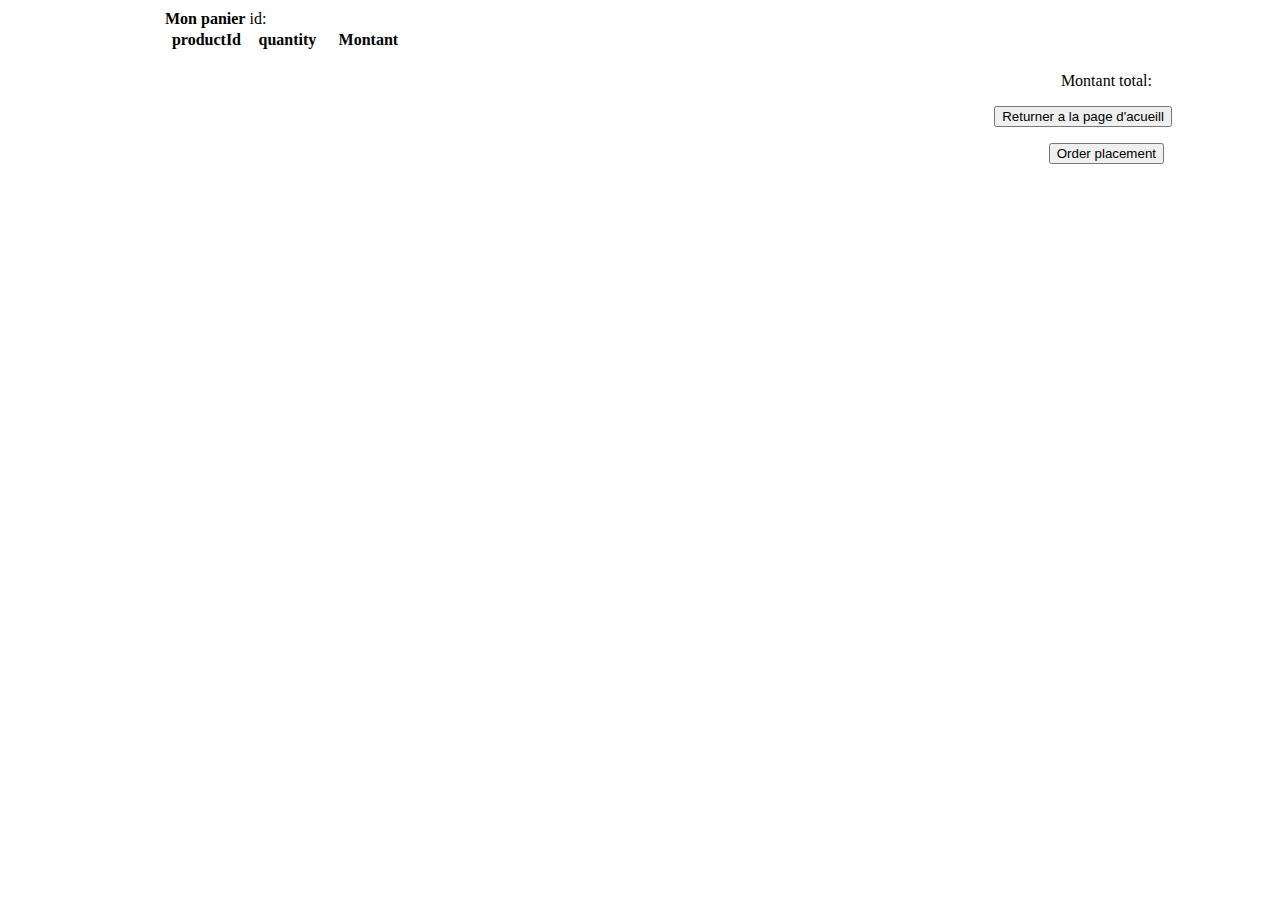
==== clients/src/main/resources/templates/cartDetails.html @ 98dfcc6b "Initial commit" ====
<!DOCTYPE HTML>
<html xmlns:th="http://www.thymeleaf.org">
<head>
    <title>Microservice Client</title>
    <link th:rel="stylesheet" th:href="@{/webjars/bootstrap/4.1.3/css/bootstrap.min.css} "/>
</head>
<body>

<div class="container">
    <div class="row">
        <div style="margin:0 auto; margin-top:10px;width:950px;">
            <strong>Mon panier</strong>  id: <a th:text= "${cartId}"></a>
            <table class="table table-bordered">
                <div th:each="product : ${products}" class="col-md-4 my-1">
                    <tbody>
                    <tr class="warning">
                        <th>productId</th>
                        <th>quantity</th>
                        <th>Montant</th>
                    </tr>
                    <tr class="active">
                        <td width="30%">
                            <p th:text="${product.productId}" ></p>
                        </td>
                        <td width="30%">
                            <p th:text= "${product.quantity}"></p>
                        </td>
                        <td width="30%">
                            <p th:text= "${product.price}"></p>
                        </td>
                    </tr>
                    </tbody>
                </div>
            </table>
        </div>
        <div style="text-align:right;margin-right:120px;">
            Montant total: <strong style="color:#ff6600;" th:text= "${motant}"></strong>
        </div>
    </div>
</div>

    <p style="text-align:right;margin-right:100px;">
        <a th:href="@{|/cart/return/${cartId}|}">
            <input value="Returner a la page d'acueill" type="button">
        </a>
    </p>

    <p style="text-align:right;margin-right:100px;">
        <a th:href="@{|/|}">
            <input value="Order placement" type="button">
        </a> &nbsp;
    </p>


</body>
</html>
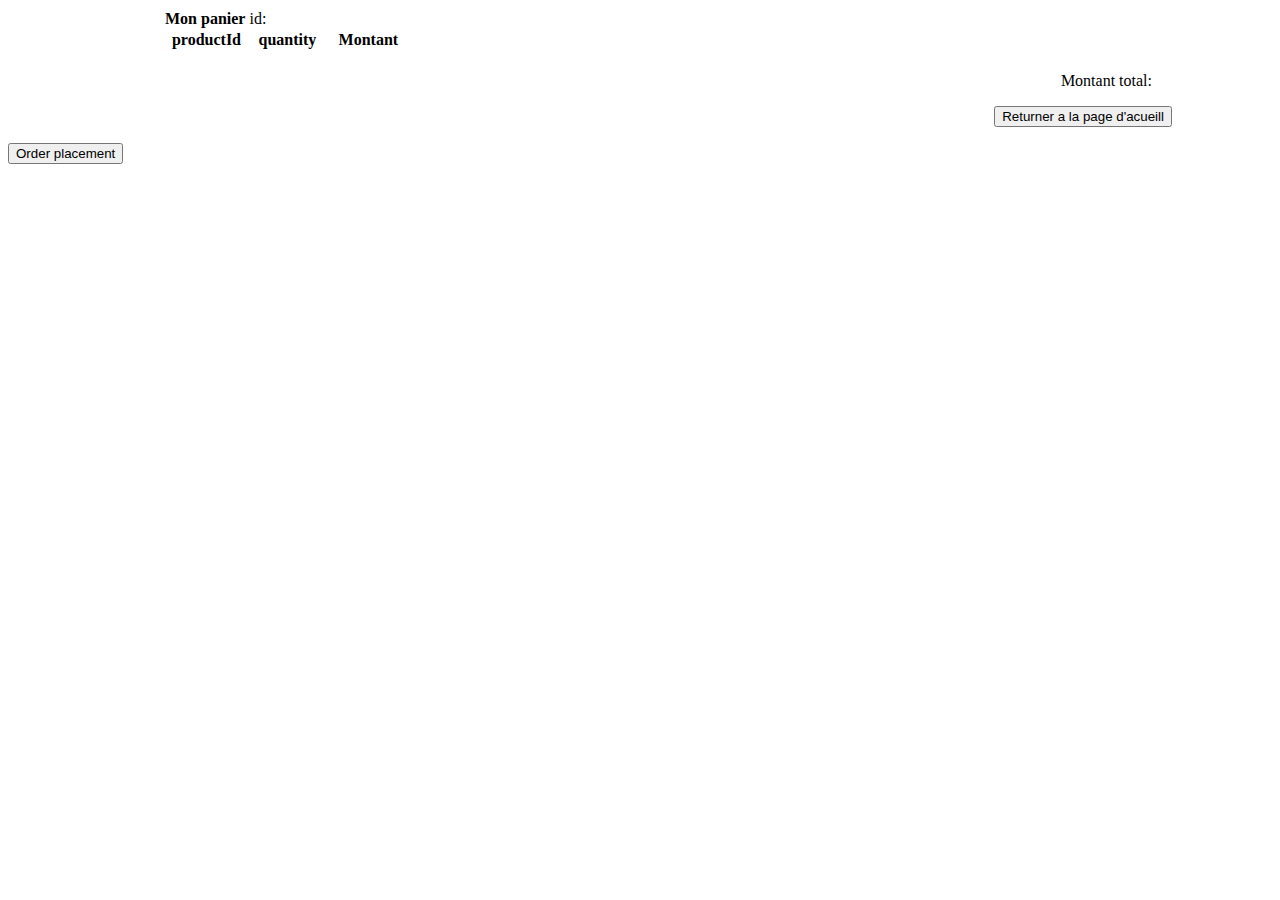
==== commit 9639e7c3: "quan" ====
--- a/clients/src/main/resources/templates/cartDetails.html
+++ b/clients/src/main/resources/templates/cartDetails.html
@@ -47,9 +47,9 @@
     </p>
 
     <p style="text-align:right;margin-right:100px;">
-        <a th:href="@{|/|}">
-            <input value="Order placement" type="button">
-        </a> &nbsp;
+        <form th:action="@{|/order/${cartId}/${motant}/${cartId}|}"  method="post" >
+            <input value="Order placement" type="submit">
+        </form>
     </p>
 
 
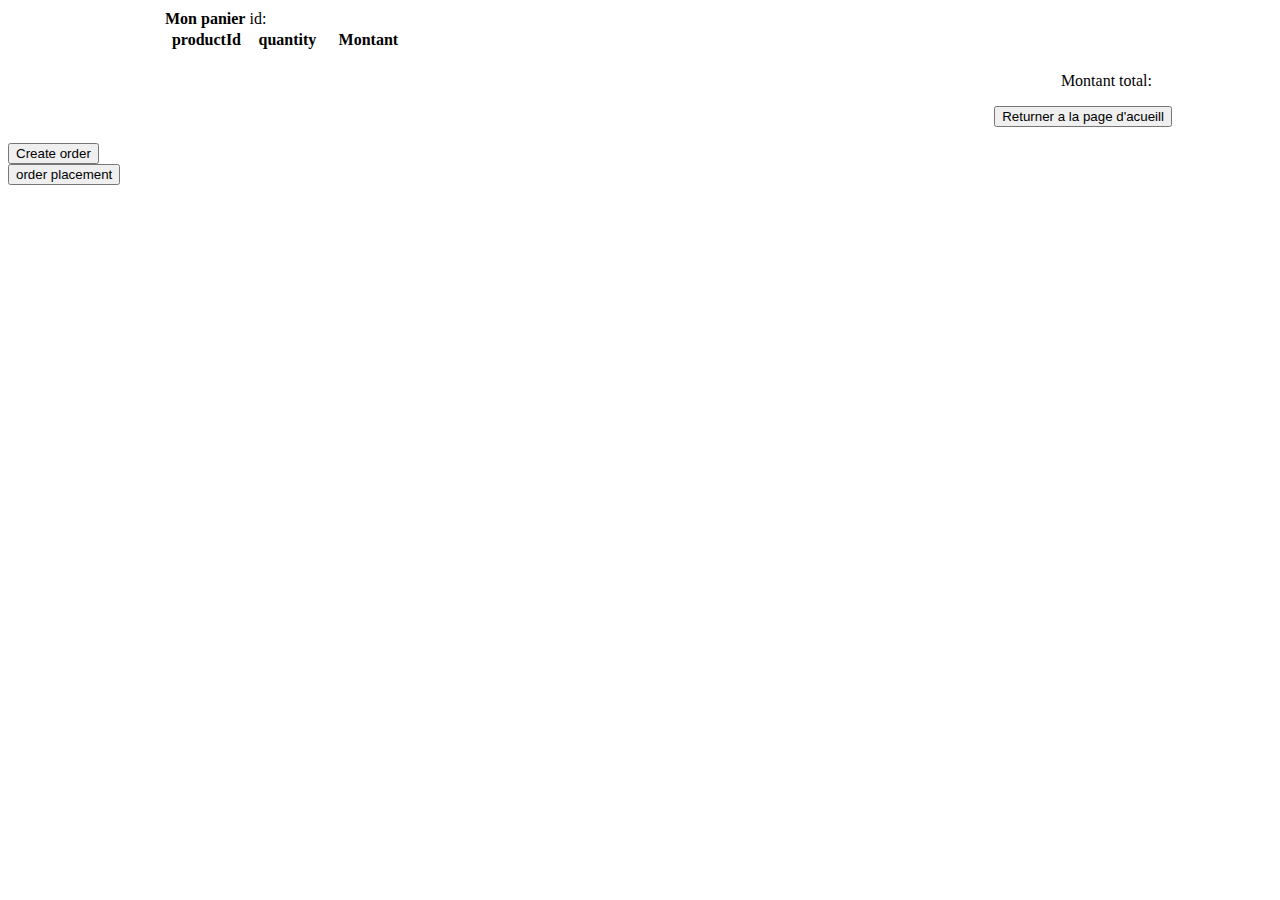
==== commit b9aa661f: "quan" ====
--- a/clients/src/main/resources/templates/cartDetails.html
+++ b/clients/src/main/resources/templates/cartDetails.html
@@ -46,12 +46,19 @@
         </a>
     </p>
 
-    <p style="text-align:right;margin-right:100px;">
-        <form th:action="@{|/order/${cartId}/${motant}/${cartId}|}"  method="post" >
-            <input value="Order placement" type="submit">
+
+    <div th:if="${orderId} == null">
+        <form th:action="@{|/order/${cartId}/${motant}|}"  method="post" >
+            <input value="Create order" type="submit">
         </form>
-    </p>
+    </div>
+    <div th:if="${orderId} != null">
+        <form th:action="@{|/order/${cartId}/${motant}/${orderId}|}"  method="post" >
+            <input value="order placement" type="submit">
+        </form>
+    </div>
 
+<!--<div th:if="${quantity} != null" >-->
 
 </body>
 </html>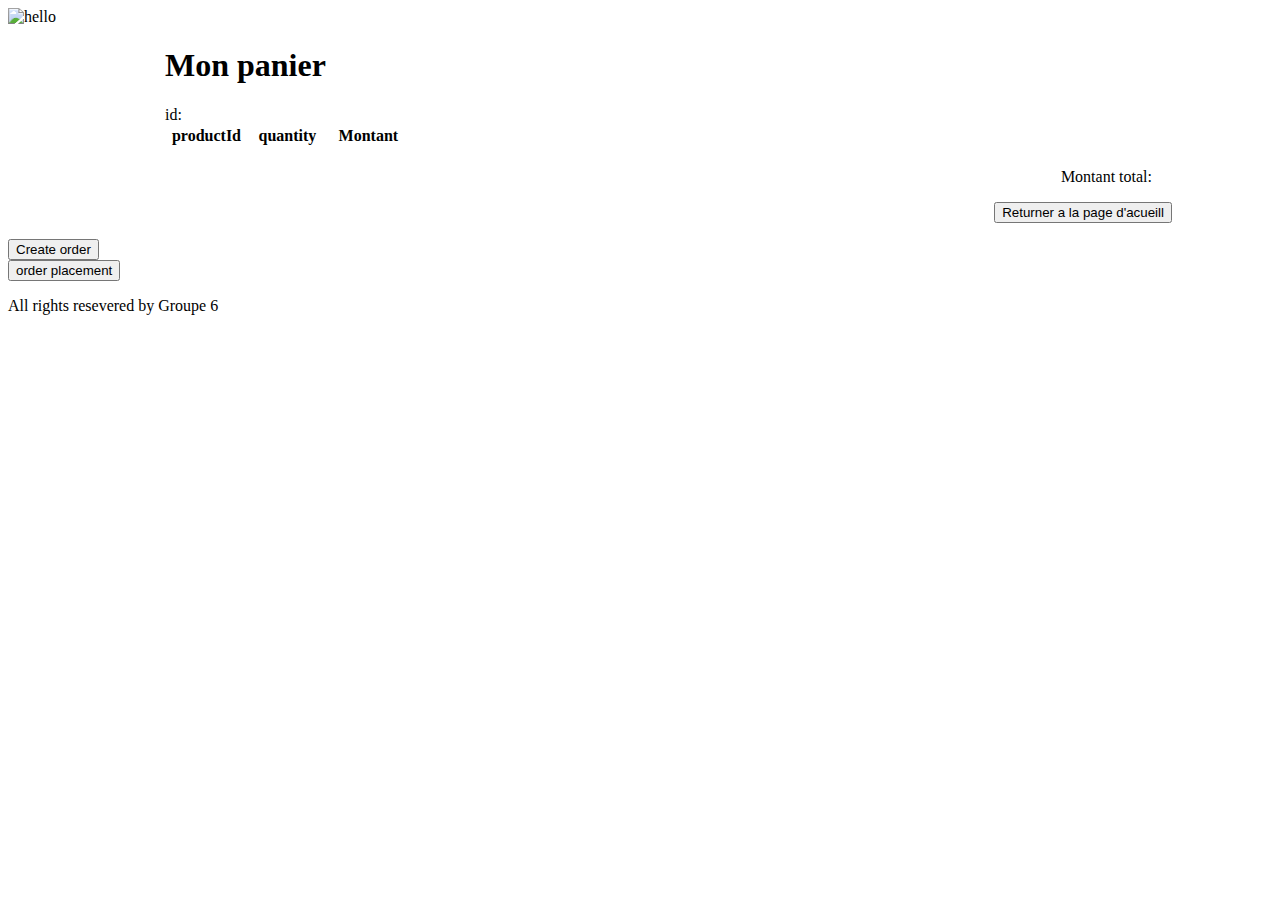
==== commit 7abce244: "quan" ====
--- a/clients/src/main/resources/templates/cartDetails.html
+++ b/clients/src/main/resources/templates/cartDetails.html
@@ -1,16 +1,102 @@
+
+<!--<!DOCTYPE HTML>-->
+<!--<html xmlns:th="http://www.thymeleaf.org">-->
+<!--<head>-->
+<!--    <title>Microservice Client</title>-->
+<!--    <link th:rel="stylesheet" th:href="@{/webjars/bootstrap/4.1.3/css/bootstrap.min.css} "/>-->
+<!--</head>-->
+<!--<body>-->
+
+<!--<div class="container">-->
+<!--    <div class="row">-->
+<!--        <div style="margin:0 auto; margin-top:10px;width:950px;">-->
+<!--            <strong>Mon panier</strong>  id: <a th:text= "${cartId}"></a>-->
+<!--            <table class="table table-bordered">-->
+<!--                <div th:each="product : ${products}" class="col-md-4 my-1">-->
+<!--                    <tbody>-->
+<!--                    <tr class="warning">-->
+<!--                        <th>productId</th>-->
+<!--                        <th>quantity</th>-->
+<!--                        <th>Montant</th>-->
+<!--                    </tr>-->
+<!--                    <tr class="active">-->
+<!--                        <td width="30%">-->
+<!--                            <p th:text="${product.productId}" ></p>-->
+<!--                        </td>-->
+<!--                        <td width="30%">-->
+<!--                            <p th:text= "${product.quantity}"></p>-->
+<!--                        </td>-->
+<!--                        <td width="30%">-->
+<!--                            <p th:text= "${product.price}"></p>-->
+<!--                        </td>-->
+<!--                    </tr>-->
+<!--                    </tbody>-->
+<!--                </div>-->
+<!--            </table>-->
+<!--        </div>-->
+<!--        <div style="text-align:right;margin-right:120px;">-->
+<!--            Montant total: <strong style="color:#ff6600;" th:text= "${motant}"></strong>-->
+<!--        </div>-->
+<!--    </div>-->
+<!--</div>-->
+
+<!--    <p style="text-align:right;margin-right:100px;">-->
+<!--        <a th:href="@{|/cart/return/${cartId}|}">-->
+<!--            <input value="Returner a la page d'acueill" type="button">-->
+<!--        </a>-->
+<!--    </p>-->
+
+
+<!--    <div th:if="${orderId} == null">-->
+<!--        <form th:action="@{|/order/${cartId}/${motant}|}"  method="post" >-->
+<!--            <input value="Create order" type="submit">-->
+<!--        </form>-->
+<!--    </div>-->
+<!--    <div th:if="${orderId} != null">-->
+<!--        <form th:action="@{|/order/${cartId}/${motant}/${orderId}|}"  method="post" >-->
+<!--            <input value="order placement" type="submit">-->
+<!--        </form>-->
+<!--    </div>-->
+
+<!--&lt;!&ndash;<div th:if="${quantity} != null" >&ndash;&gt;-->
+
+<!--</body>-->
+<!--</html>-->
+
+
+<!--<!DOCTYPE HTML>-->
+<!--<img  src="https://www.ionos.fr/digitalguide/fileadmin/DigitalGuide/Teaser/bildergalerie-online-t.jpg" alt=" hello " />-->
+<!--<html xmlns:th="http://www.thymeleaf.org">-->
+<!--<head>-->
+<!--    <title>Microservice Client</title>-->
+<!--    <link th:rel="stylesheet" th:href="@{/webjars/bootstrap/4.1.3/css/bootstrap.min.css} "/>-->
+<!--</head>-->
+<!--<body>-->
+
+<!--<!DOCTYPE HTML>-->
+<!--<html xmlns:th="http://www.thymeleaf.org">-->
+<!--<head>-->
+<!--    <title>Microservice Client</title>-->
+<!--    <link th:rel="stylesheet" th:href="@{/webjars/bootstrap/4.1.3/css/bootstrap.min.css} "/>-->
+<!--</head>-->
+
+<!--<body>-->
 
 <!DOCTYPE HTML>
+<img  src="https://www.ionos.fr/digitalguide/fileadmin/DigitalGuide/Teaser/bildergalerie-online-t.jpg" alt=" hello " />
 <html xmlns:th="http://www.thymeleaf.org">
 <head>
     <title>Microservice Client</title>
-    <link th:rel="stylesheet" th:href="@{/webjars/bootstrap/4.1.3/css/bootstrap.min.css} "/>
+    <!--<link th:rel="stylesheet" th:href="@{/webjars/bootstrap/4.1.3/css/bootstrap.min.css} "/> -->
+    <!--<link rel="stylesheet" type="text/css" href="static/style/css.css">-->
+    <link th:href="@{/style/cartDetails.css}" rel="stylesheet" />
 </head>
-<body>
+
 
 <div class="container">
     <div class="row">
         <div style="margin:0 auto; margin-top:10px;width:950px;">
-            <strong>Mon panier</strong>  id: <a th:text= "${cartId}"></a>
+            <strong><h1>Mon panier</h1></strong>  id: <a th:text= "${cartId}"></a>
             <table class="table table-bordered">
                 <div th:each="product : ${products}" class="col-md-4 my-1">
                     <tbody>
@@ -40,25 +126,43 @@
     </div>
 </div>
 
+
+
     <p style="text-align:right;margin-right:100px;">
         <a th:href="@{|/cart/return/${cartId}|}">
             <input value="Returner a la page d'acueill" type="button">
         </a>
+        <div th:if="${orderId} == null">
+            <form th:action="@{|/order/${cartId}/${motant}|}"  method="post" >
+                <input value="Create order" type="submit">
+            </form>
+        </div>
+        <div th:if="${orderId} != null">
+            <form th:action="@{|/order/${cartId}/${motant}/${orderId}|}"  method="post" >
+                <input value="order placement" type="submit">
+            </form>
+        </div>
     </p>
 
 
-    <div th:if="${orderId} == null">
-        <form th:action="@{|/order/${cartId}/${motant}|}"  method="post" >
-            <input value="Create order" type="submit">
-        </form>
+
+<!--    <p style="text-align:right;margin-right:100px;">-->
+<!--        <div th:if="${orderId} == null">-->
+<!--            <form th:action="@{|/order/${cartId}/${motant}|}"  method="post" >-->
+<!--                <input value="Create order" type="submit">-->
+<!--            </form>-->
+<!--        </div>-->
+<!--        <div th:if="${orderId} != null">-->
+<!--            <form th:action="@{|/order/${cartId}/${motant}/${orderId}|}"  method="post" >-->
+<!--                <input value="order placement" type="submit">-->
+<!--            </form>-->
+<!--        </div>-->
+<!--    </p>-->
+
+
+
+    <div class="footer">
+        <footer>All rights resevered by Groupe 6</footer>
     </div>
-    <div th:if="${orderId} != null">
-        <form th:action="@{|/order/${cartId}/${motant}/${orderId}|}"  method="post" >
-            <input value="order placement" type="submit">
-        </form>
-    </div>
-
-<!--<div th:if="${quantity} != null" >-->
-
 </body>
 </html>